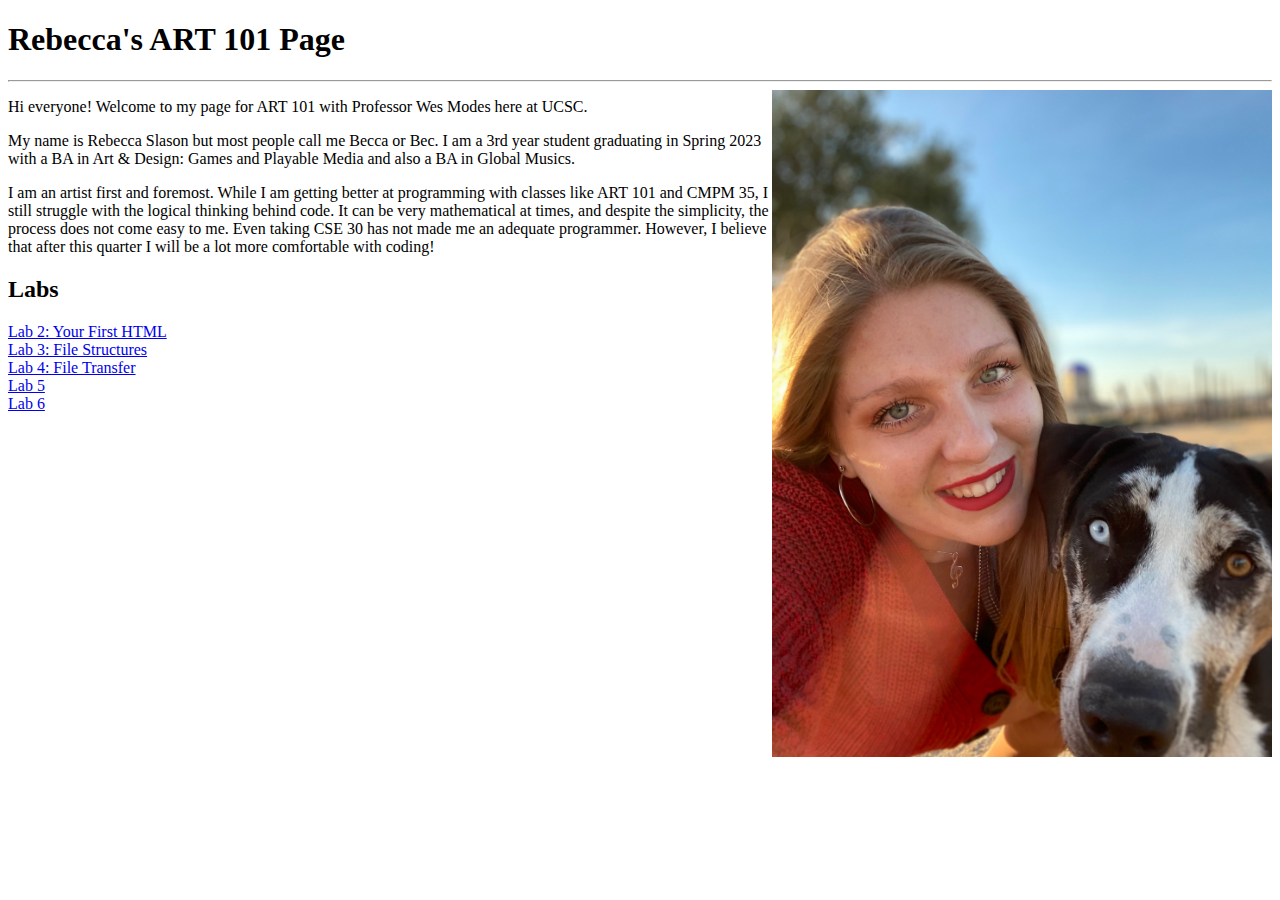
==== index.html @ 324ea5b6 "adding fancy stuff" ====
<!DOCTYPE html>
<html>
<head>
	<title>Rebecca's ART 101 Homepage</title>
	<link rel="stylesheet" type="text/css" href="css/site.css">
</head>
<body>
	<main>
		<h1 id="homepage-title">Rebecca's ART 101 Page</h1>

		<hr>

		<img id="my-portrait" src="img/callieandbecca.jpg" />

		<div id="self-intro">
			<p>Hi everyone! Welcome to my page for ART 101 with Professor Wes Modes here at UCSC.</p>

			<p>My name is Rebecca Slason but most people call me Becca or Bec. I am a 3rd year student graduating in Spring 2023 with a BA in Art & Design: Games and Playable Media and also a BA in Global Musics.</p>

			<p>I am an artist first and foremost. While I am getting better at programming with classes like ART 101 and CMPM 35, I still struggle with the logical thinking behind code. It can be very mathematical at times, and despite the simplicity, the process does not come easy to me. Even taking CSE 30 has not made me an adequate programmer. However, I believe that after this quarter I will be a lot more comfortable with coding! </p>
		</div>

	<div class="labs-section">
		<h2>Labs</h2>
		<u1>

			<li><a href="lab2/index.html">Lab 2: Your First HTML</a></li>
			<li><a href="lab3/index.html">Lab 3: File Structures</a></li>
			<li><a href="lab4/index.html">Lab 4: File Transfer</a></li>
			<li><a href="lab5/index.html">Lab 5</a></li>
			<li><a href="lab6/index.html">Lab 6</a></li>
		</ul>
	</div>

</main>


</body>
</html>
---- css/site.css ----
#my-portrait {
    float: right;
    width: 500px;
}
#homepage-title {
  font-size: 150%
  font-family: fantasy;
}
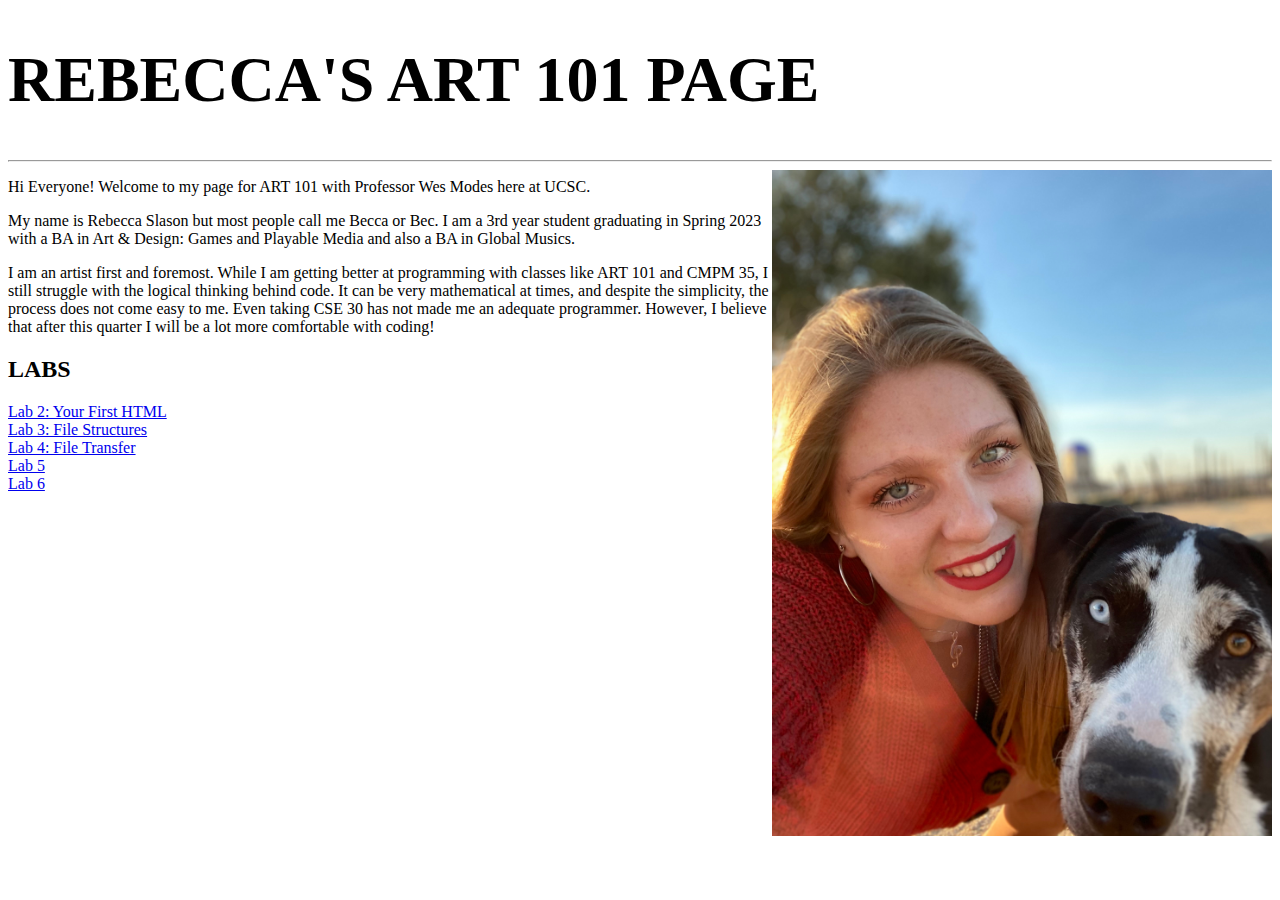
==== commit e5c1f44f: "more fancy changes" ====
--- a/index.html
+++ b/index.html
@@ -6,14 +6,14 @@
 </head>
 <body>
 	<main>
-		<h1 id="homepage-title">Rebecca's ART 101 Page</h1>
+		<h1 id="homepage-title">REBECCA'S ART 101 PAGE</h1>
 
 		<hr>
 
 		<img id="my-portrait" src="img/callieandbecca.jpg" />
 
 		<div id="self-intro">
-			<p>Hi everyone! Welcome to my page for ART 101 with Professor Wes Modes here at UCSC.</p>
+			<p>Hi Everyone! Welcome to my page for ART 101 with Professor Wes Modes here at UCSC.</p>
 
 			<p>My name is Rebecca Slason but most people call me Becca or Bec. I am a 3rd year student graduating in Spring 2023 with a BA in Art & Design: Games and Playable Media and also a BA in Global Musics.</p>
 
@@ -21,7 +21,7 @@
 		</div>
 
 	<div class="labs-section">
-		<h2>Labs</h2>
+		<h2>LABS</h2>
 		<u1>
 
 			<li><a href="lab2/index.html">Lab 2: Your First HTML</a></li>
--- a/css/site.css
+++ b/css/site.css
@@ -3,6 +3,6 @@
     width: 500px;
 }
 #homepage-title {
-  font-size: 150%
-  font-family: fantasy;
+  font-size: 4em;
+  font-family: inherit;
 }
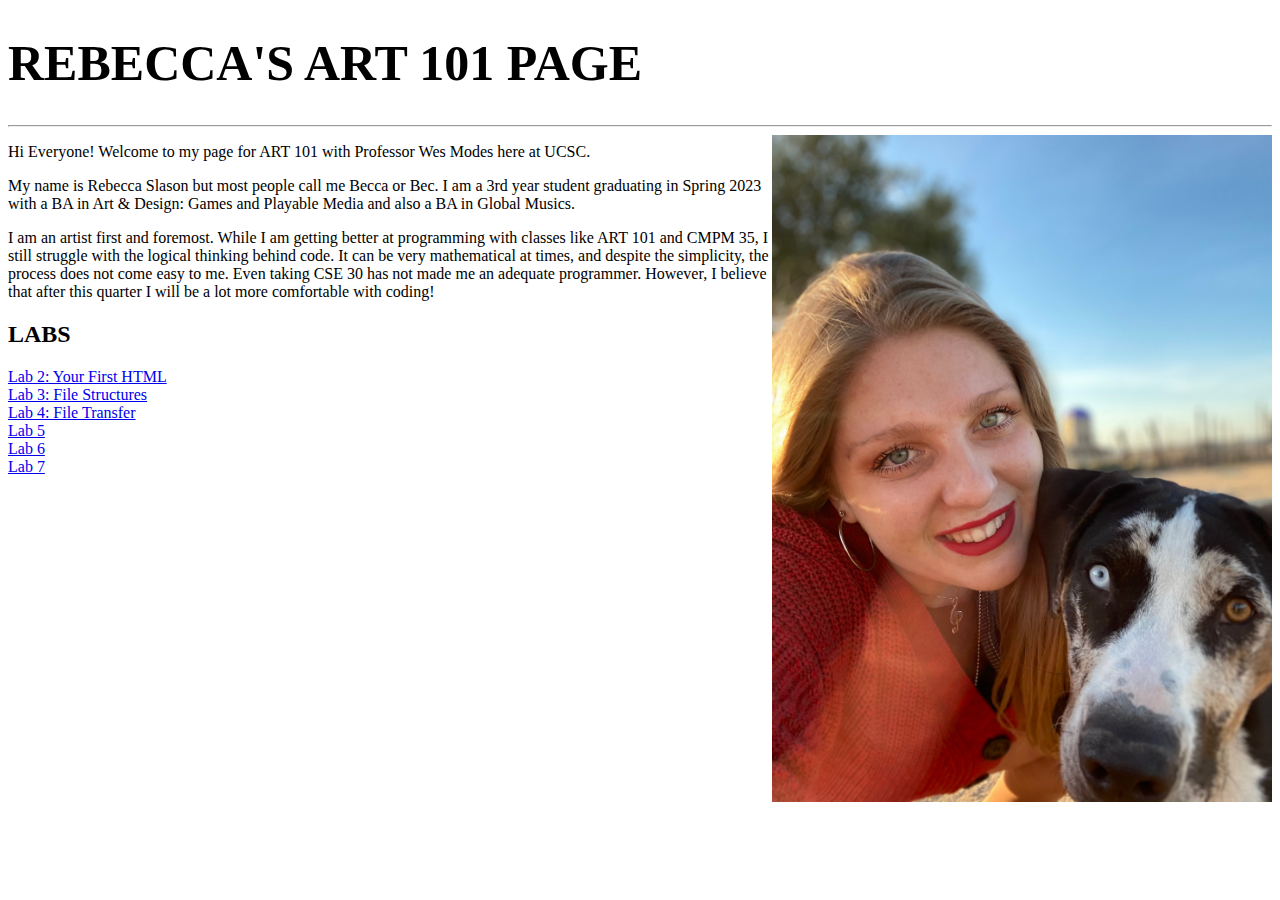
==== commit 498c7f4d: "added link to homepage" ====
--- a/index.html
+++ b/index.html
@@ -29,6 +29,7 @@
 			<li><a href="lab4/index.html">Lab 4: File Transfer</a></li>
 			<li><a href="lab5/index.html">Lab 5</a></li>
 			<li><a href="lab6/index.html">Lab 6</a></li>
+			<li><a href="lab6/index.html">Lab 7</a></li>
 		</ul>
 	</div>
 
--- a/css/site.css
+++ b/css/site.css
@@ -3,6 +3,15 @@
     width: 500px;
 }
 #homepage-title {
-  font-size: 4em;
-  font-family: inherit;
+  font-size: 50px;
+  font-family: Garamond,Baskerville,Baskerville Old Face,Hoefler Text,Times New Roman,serif;
 }
+#labs-section {
+  font-size: 40px;
+  font-family: Garamond,Baskerville,Baskerville Old Face,Hoefler Text,Times New Roman,serif;
+  text-decoration-color: black
+}
+#self-intro {
+  font-size: 20px
+  font-family: Garamond,Baskerville,Baskerville Old Face,Hoefler Text,Times New Roman,serif;
+}
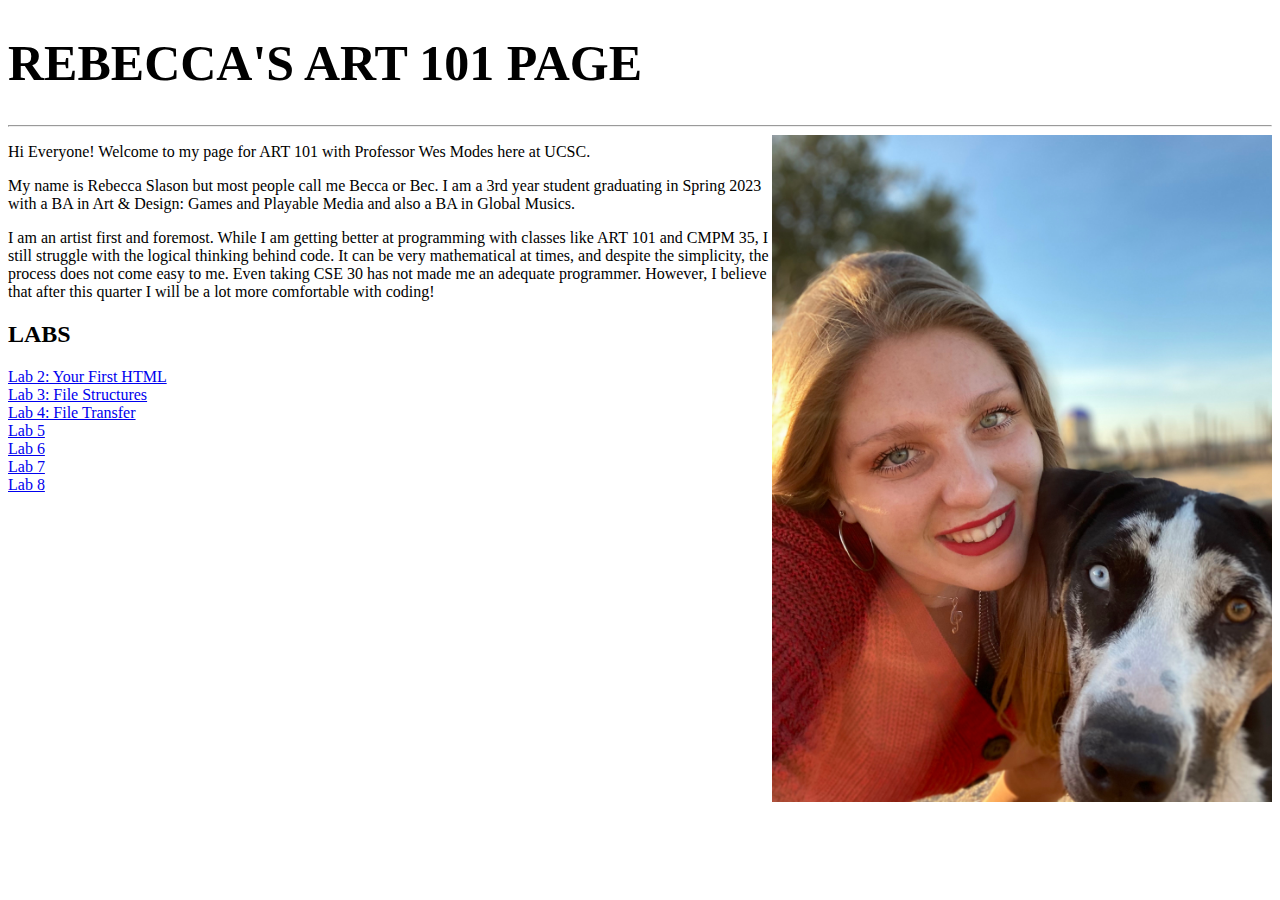
==== commit d279f540: "fixed link on homepage" ====
--- a/index.html
+++ b/index.html
@@ -29,7 +29,8 @@
 			<li><a href="lab4/index.html">Lab 4: File Transfer</a></li>
 			<li><a href="lab5/index.html">Lab 5</a></li>
 			<li><a href="lab6/index.html">Lab 6</a></li>
-			<li><a href="lab6/index.html">Lab 7</a></li>
+			<li><a href="lab7/index.html">Lab 7</a></li>
+			<li><a href="lab8/index.html">Lab 8</a></li>
 		</ul>
 	</div>
 
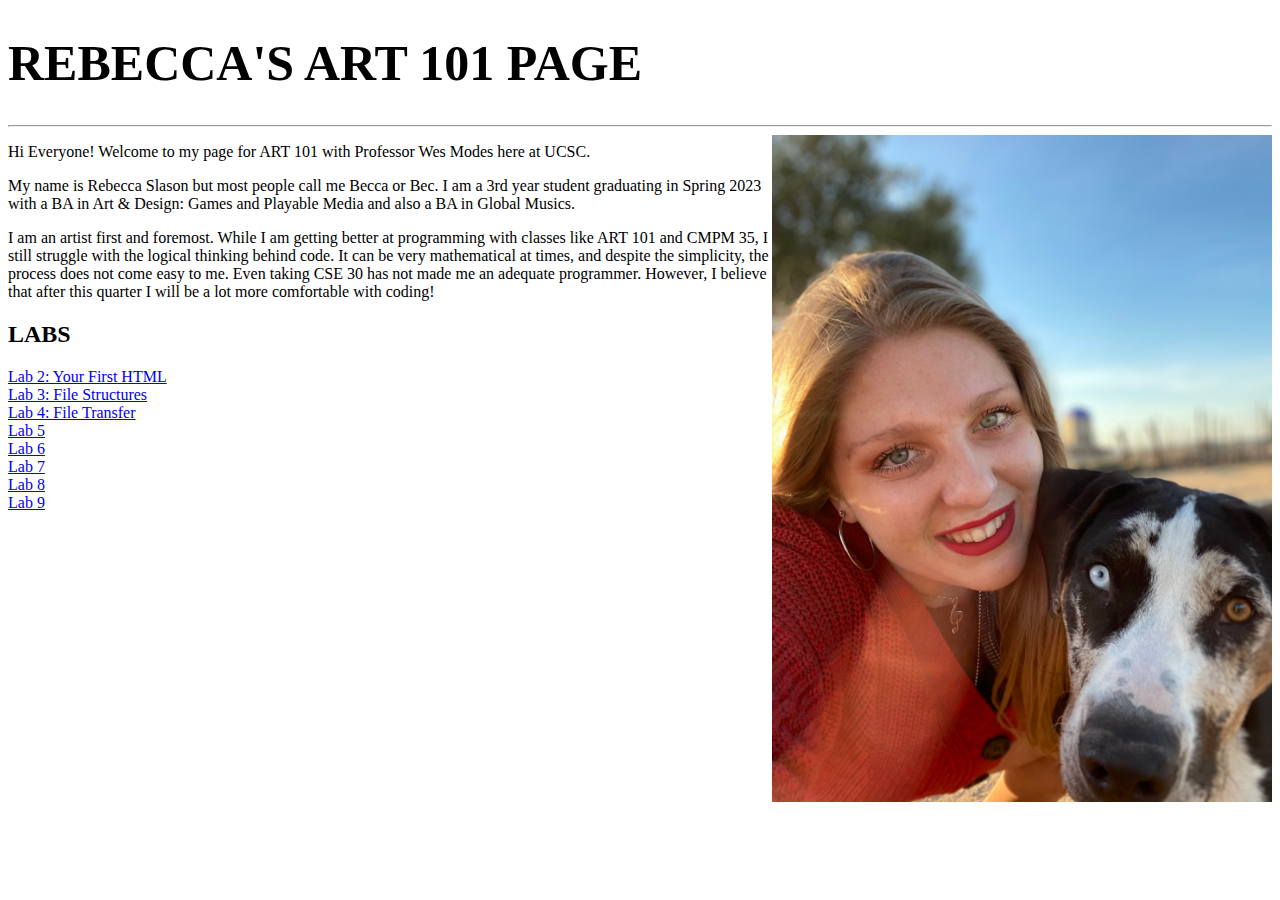
==== commit e456c73d: "completed lab 9" ====
--- a/index.html
+++ b/index.html
@@ -31,6 +31,7 @@
 			<li><a href="lab6/index.html">Lab 6</a></li>
 			<li><a href="lab7/index.html">Lab 7</a></li>
 			<li><a href="lab8/index.html">Lab 8</a></li>
+			<li><a href="lab9/index.html">Lab 9</a></li>
 		</ul>
 	</div>
 
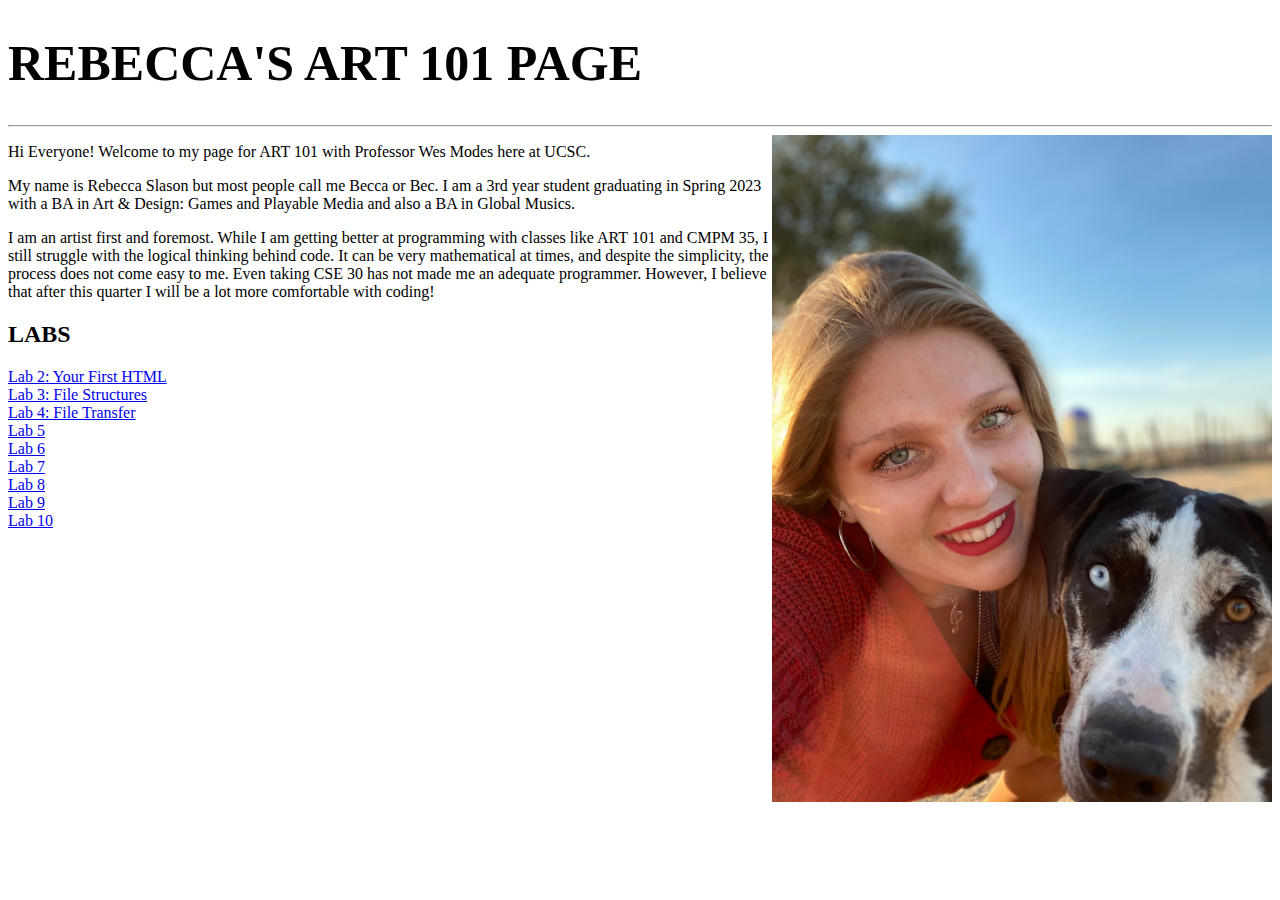
==== commit cf9b8cfe: "added lab 10 folder" ====
--- a/index.html
+++ b/index.html
@@ -32,6 +32,7 @@
 			<li><a href="lab7/index.html">Lab 7</a></li>
 			<li><a href="lab8/index.html">Lab 8</a></li>
 			<li><a href="lab9/index.html">Lab 9</a></li>
+			<li><a href="lab10/index.html">Lab 10</a></li>
 		</ul>
 	</div>
 
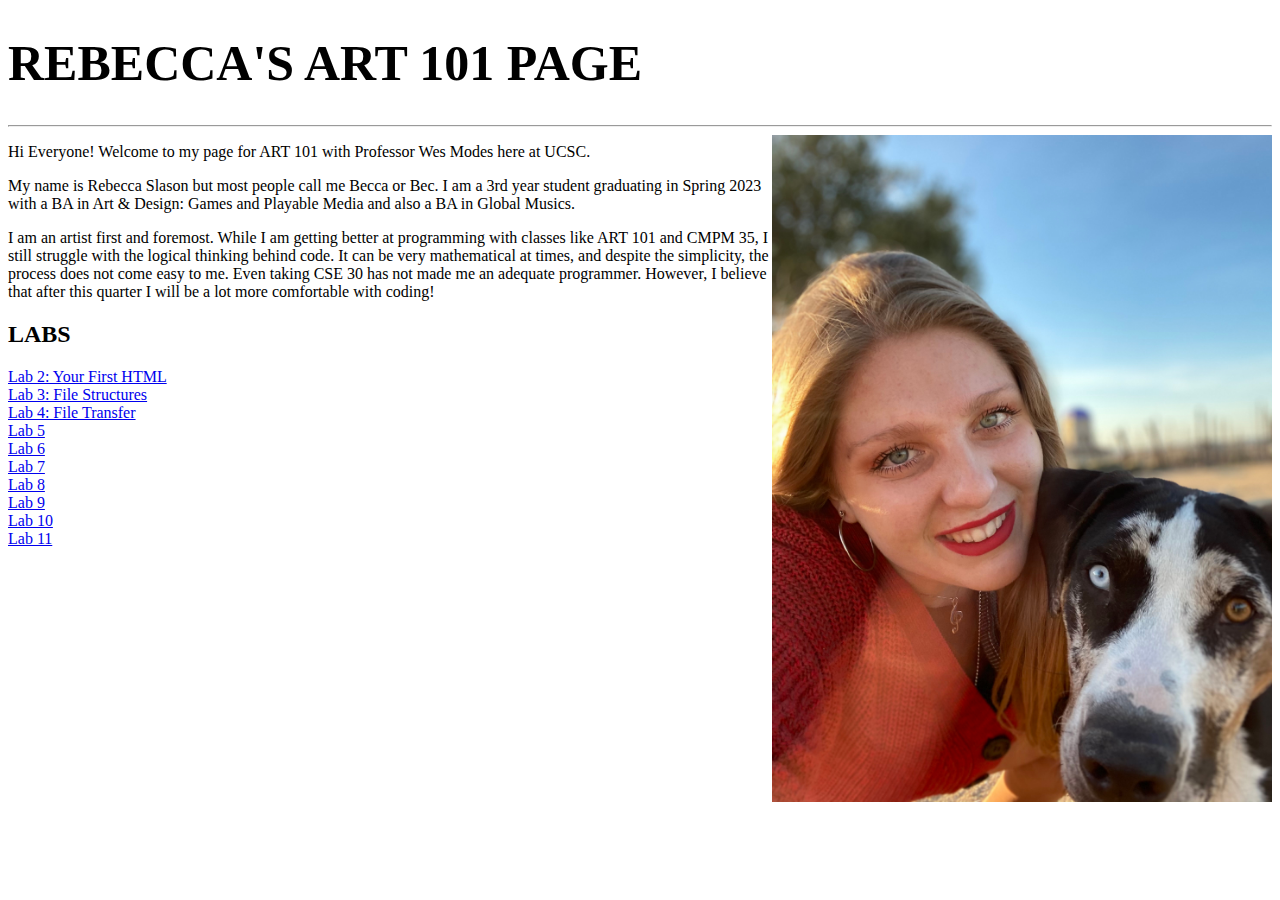
==== commit 5cba714b: "completed lab 11" ====
--- a/index.html
+++ b/index.html
@@ -33,6 +33,7 @@
 			<li><a href="lab8/index.html">Lab 8</a></li>
 			<li><a href="lab9/index.html">Lab 9</a></li>
 			<li><a href="lab10/index.html">Lab 10</a></li>
+			<li><a href="lab11/index.html">Lab 11</a></li>
 		</ul>
 	</div>
 
